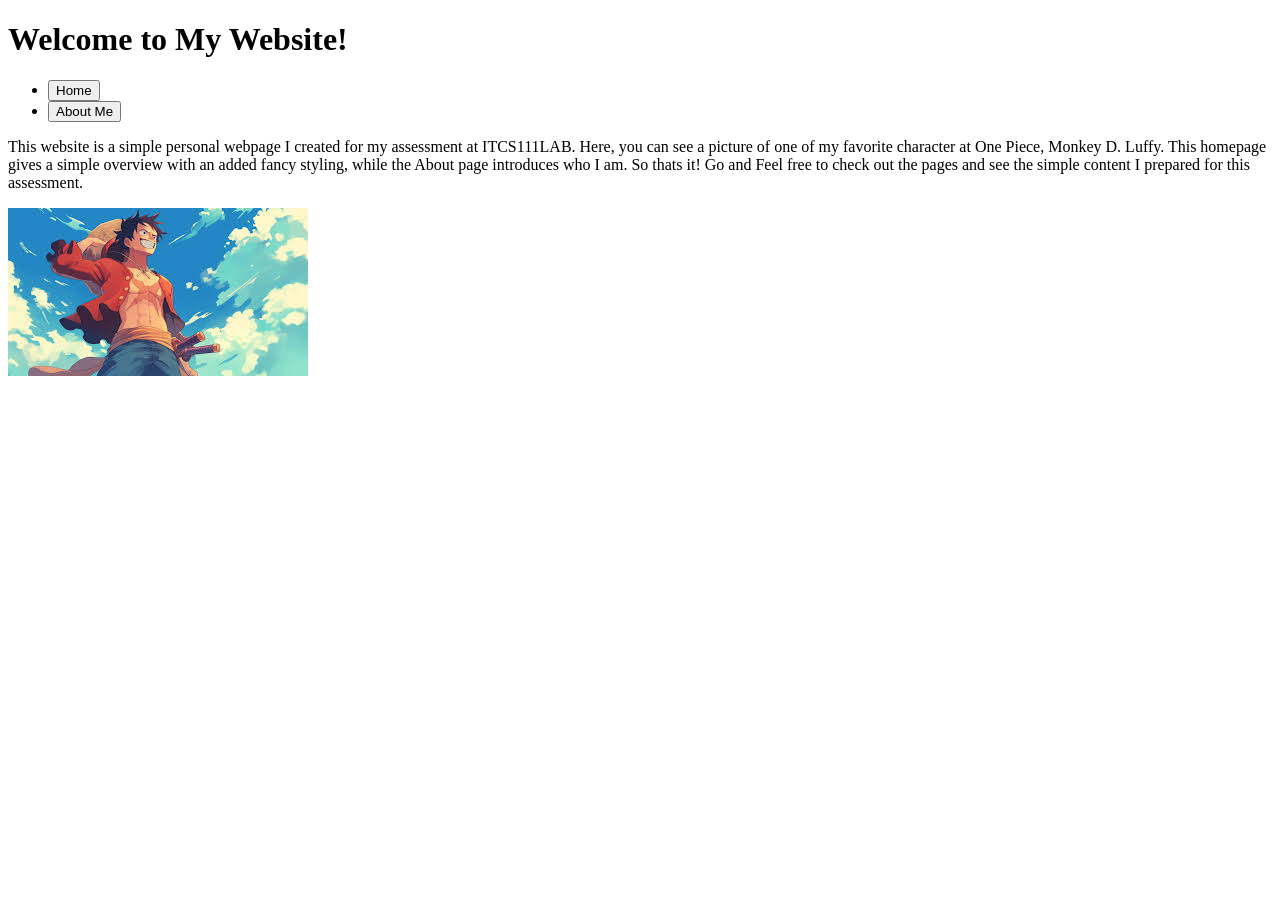
==== ITCS111LA/MyWebsite_Garcia/garcia.html @ eb3f688c "fix styling and content of my personal website" ====
<!DOCTYPE html>
<html lang="en">
<head>
    <meta charset="UTF-8">
    <meta name="viewport" content="width=device-width, initial-scale=1.0">
    <link rel="stylesheet" href="style.css">
    <title>FLA3</title>
</head>
<body>
    <header>
        <h1>Welcome to My Website!</h1>
    </header>
    <nav>
        <ul>
            <li><a href="index.html"><button>Home</button></a></li>
            <li><a href="about.html"><button>About Me</button></a></li>
        </ul>
    </nav>
    <main>
        <section>
            <p> 
            This website is a simple personal webpage I created for my assessment at ITCS111LAB. 
            Here, you can see a picture of one of my favorite character at One Piece, Monkey D. Luffy. 
            This homepage gives a simple overview with an added fancy styling, while the About page introduces who I am. 
            So thats it! Go and Feel free to check out the pages and see the simple content I prepared for this assessment.
            </p>
        </section>

        <aside>
            <img src="luffy.jpeg" alt="Monkey D. Luffy">
        </aside>
    </main>
</body>
</html>
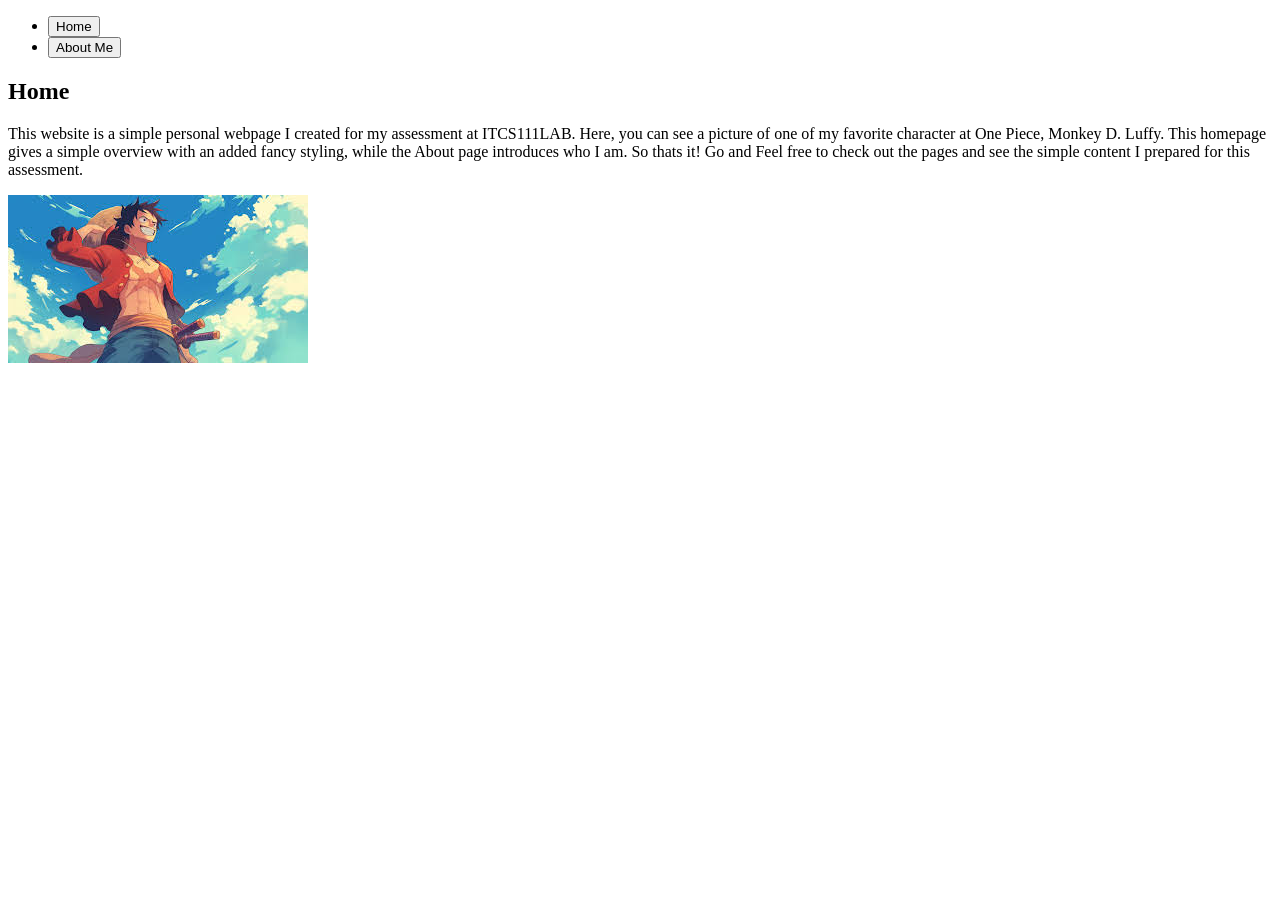
==== commit 771ef81f: "saved commit message template" ====
--- a/ITCS111LA/MyWebsite_Garcia/garcia.html
+++ b/ITCS111LA/MyWebsite_Garcia/garcia.html
@@ -7,9 +7,6 @@
     <title>FLA3</title>
 </head>
 <body>
-    <header>
-        <h1>Welcome to My Website!</h1>
-    </header>
     <nav>
         <ul>
             <li><a href="index.html"><button>Home</button></a></li>
@@ -18,6 +15,7 @@
     </nav>
     <main>
         <section>
+            <h1>Home</h1>
             <p> 
             This website is a simple personal webpage I created for my assessment at ITCS111LAB. 
             Here, you can see a picture of one of my favorite character at One Piece, Monkey D. Luffy. 
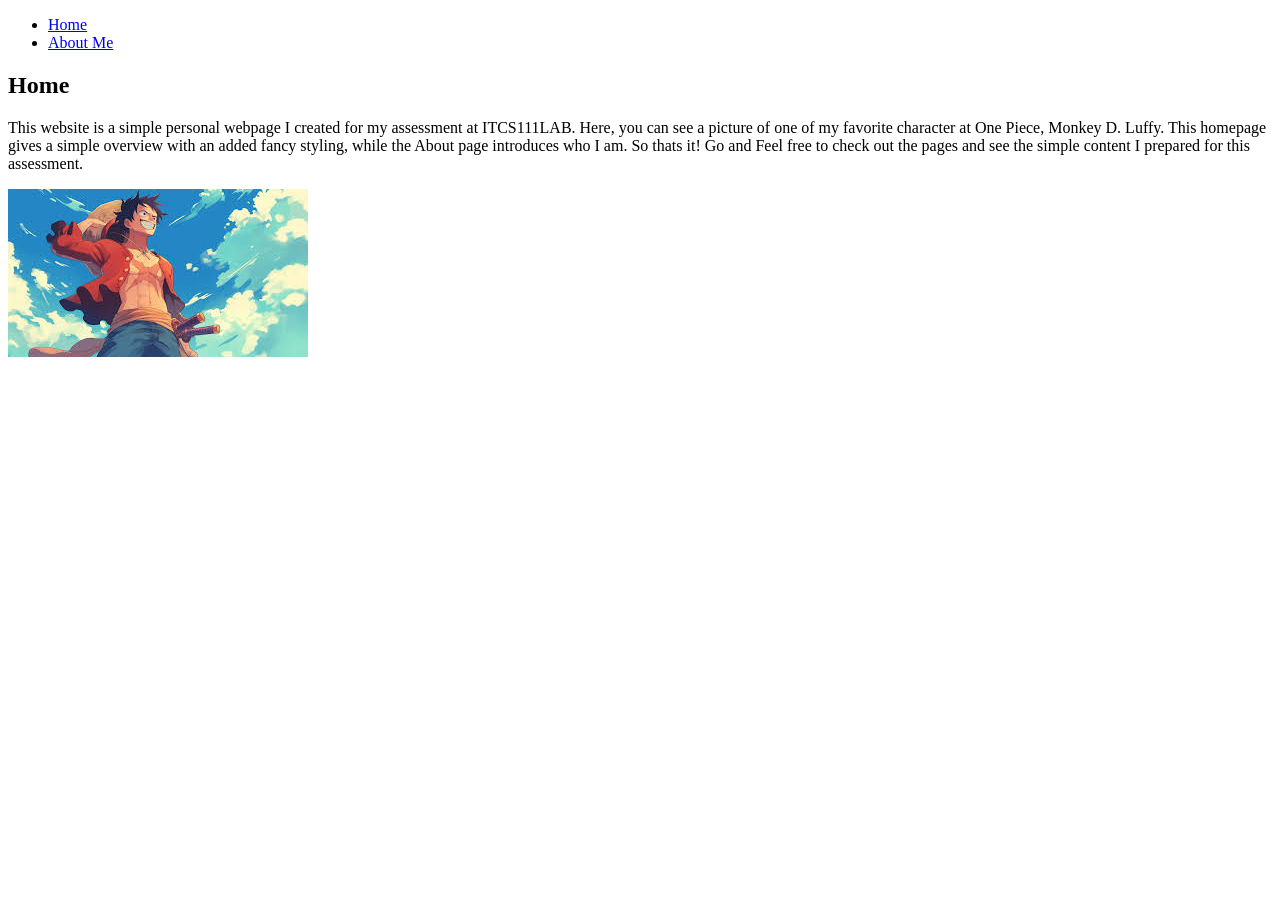
==== commit 8b010427: "fixed?" ====
--- a/ITCS111LA/MyWebsite_Garcia/garcia.html
+++ b/ITCS111LA/MyWebsite_Garcia/garcia.html
@@ -9,8 +9,8 @@
 <body>
     <nav>
         <ul>
-            <li><a href="index.html"><button>Home</button></a></li>
-            <li><a href="about.html"><button>About Me</button></a></li>
+            <li><a href="index.html">Home</a></li>
+            <li><a href="about.html">About Me</a></li>
         </ul>
     </nav>
     <main>
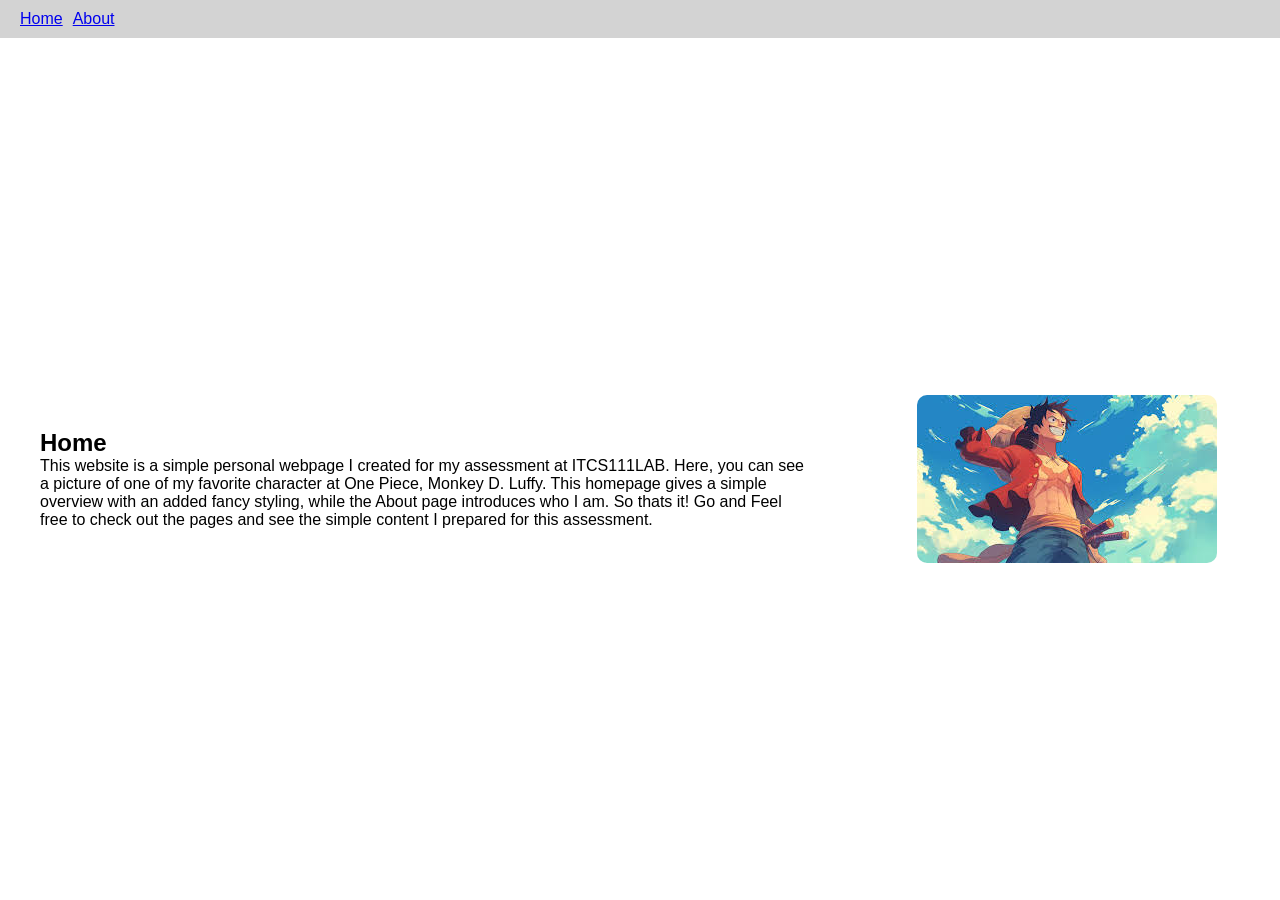
==== commit f2dcfa8f: "update nav ul li styles and fix stylesheet link" ====
--- a/ITCS111LA/MyWebsite_Garcia/garcia.html
+++ b/ITCS111LA/MyWebsite_Garcia/garcia.html
@@ -3,14 +3,14 @@
 <head>
     <meta charset="UTF-8">
     <meta name="viewport" content="width=device-width, initial-scale=1.0">
-    <link rel="stylesheet" href="style.css">
+    <link rel="stylesheet" href="styles.css">
     <title>FLA3</title>
 </head>
 <body>
     <nav>
         <ul>
             <li><a href="index.html">Home</a></li>
-            <li><a href="about.html">About Me</a></li>
+            <li><a href="about.html">About</a></li>
         </ul>
     </nav>
     <main>
--- a/ITCS111LA/MyWebsite_Garcia/styles.css
+++ b/ITCS111LA/MyWebsite_Garcia/styles.css
@@ -0,0 +1,72 @@
+* {
+    box-sizing: border-box;
+    margin: 0;
+    padding: 0;
+}
+
+body {
+    font-family: Arial, sans-serif;
+    display: flex;
+    flex-direction: column;
+    min-height: 100vh;
+}
+
+
+nav {
+    background-color: lightgray;
+    align-items: center;
+    justify-content: start;
+    padding: 10px 20px;
+}
+
+nav ul {
+    display: flex;
+    list-style: none;
+    margin: 0;
+    padding: 0;
+    gap: 10px
+}
+
+nav ul li {
+    margin: 0;
+    padding: 0;
+    justify-content: center;
+    text-decoration: none;
+}
+
+nav a button {
+    padding: 10px 20px;
+    border: none;
+    background-color: lightblue;
+    cursor: pointer;
+}
+
+main {
+    flex: 1;
+    display: flex;
+    width: 100%;
+    margin-top: 20px;
+}
+
+section {
+    flex: 2;
+    padding: 40px;
+    display: flex;
+    flex-direction: column;
+    justify-content: center;
+}
+
+aside {
+    flex: 1;
+    display: flex;
+    justify-content: center;
+    align-items: center;
+    padding: 20px;
+}
+
+aside img {
+    max-width: 100%;
+    max-height: 90%;
+    border-radius: 10px;
+    background-color: lightgray;
+}
